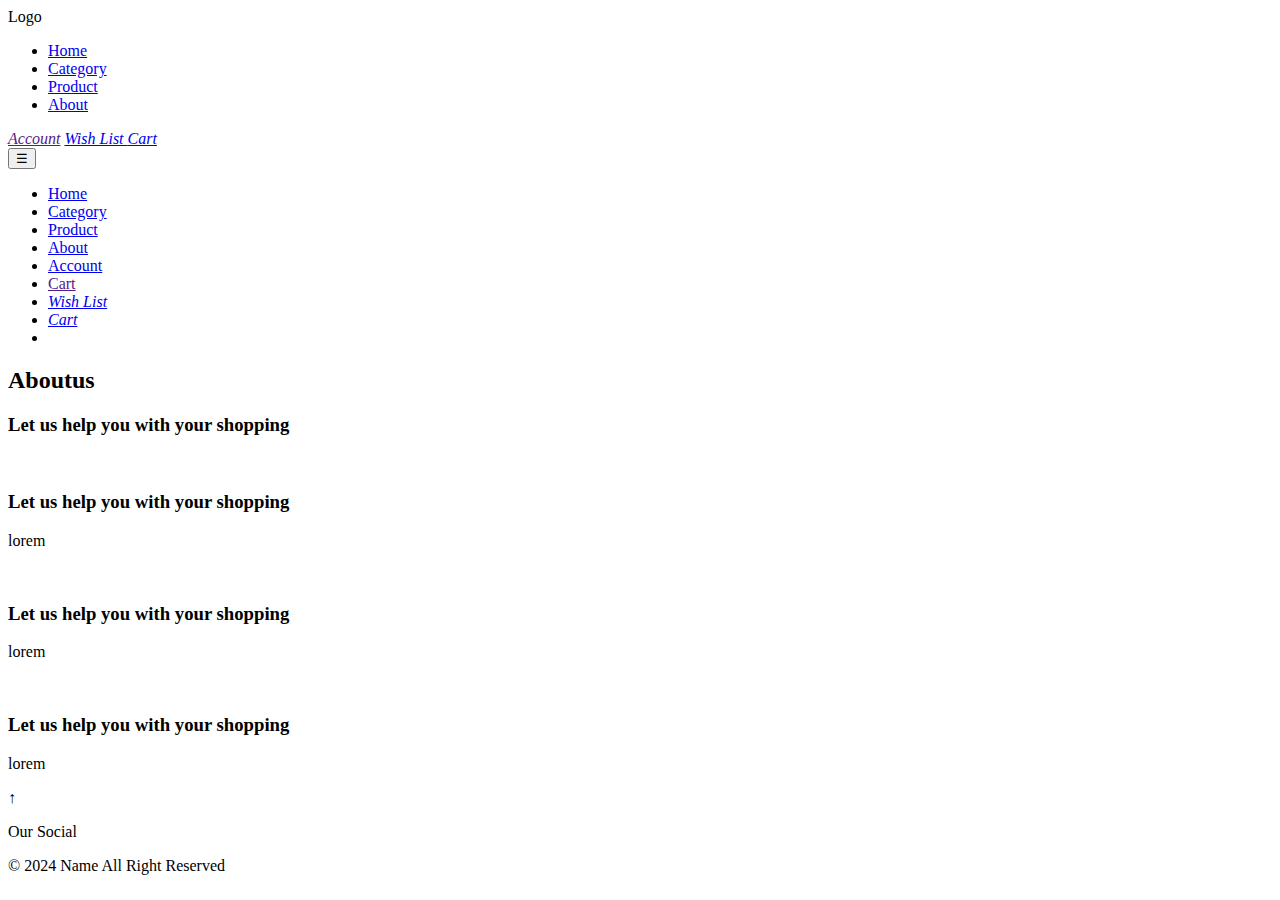
==== Pages/about.html @ 5f248d3a "fix image path" ====
<!DOCTYPE html>
<html lang="en">

<head>
    <meta charset="UTF-8">
    <meta name="viewport" content="width=device-width, initial-scale=1.0">
    <title>Document</title>
    <link rel="stylesheet" href="../CSS/all.min.css">
    <link rel="stylesheet" href="../CSS/normalize.css">
    <link rel="stylesheet" href="../CSS/style.css">
    <Script src="JS/script.js" defer></Script>
    <link rel="preconnect" href="https://fonts.googleapis.com">
    <link rel="preconnect" href="https://fonts.gstatic.com" crossorigin>
    <link href="https://fonts.googleapis.com/css2?family=Jost:ital,wght@0,100..900;1,100..900&display=swap"
        rel="stylesheet">
</head>


<body>
    <!-- header -->
    <header>
        <nav>
            <div class="nav-container">
                <div class="logo">Logo</div>
                <div class="navbar">
                    <ul class="links">
                        <li><a href="home.html">Home</a></li>
                        <li><a href="Categories.html">Category</a></li>
                        <li><a href="Products.html">Product</a></li>
                        <li><a href="about.html">About</a></li>
                    </ul>
                </div>
                <div class="account-cart">
                    <a href=""><i class="fa-regular fa-user"> Account</i></a>
                    <a href="wishlist.html" id="wish"><i class="fa-regular fa-heart"> Wish List
                        <span id="wish-num"></span>
                    </i></a> 
                    <a href="./cartList.html"   id="cart"><i class="fa-solid fa-cart-shopping"> Cart  <span id="cart-num"></span></i></a>
                    <i onclick="logout()" class="logout-btn fa-solid fa-right-from-bracket"></i>

                </div>
                <button class="hamburger-button" onclick="toggleMenu()">
                    &#9776;
                </button>

            </div>
    
        </nav>
        <!-- Menu container to show/hide -->
        <div class="menu-container">
            <ul class="menu-list">
                <li><a href="home.html">Home</a></li>
                <li><a href="Categories.html">Category</a></li>
                <li><a href="Products.html">Product</a></li>
                <li><a href="about.html">About</a></li>
                <li><a href="#">Account</a></li>
                <li><a href="">Cart</a></li>
                <li>
                    <a href="wishlist.html" id="wish"><i class="fa-regular fa-heart"> Wish List
                        <span id="wish-num"></span>
                    </i></a>
                </li>
                <li><a href="./cartList.html"   id="cart"><i class="fa-solid fa-cart-shopping"> Cart  <span id="cart-num"></span></i></a></li>
                <li onclick="logout()"><i  class="logout-btn fa-solid fa-right-from-bracket"></i></li>

            </ul>
        </div>
    </header>
    <!-- header -->
    <div class="container">
        <section class="Aboutus">
            <div class="main-heading">
                <h2>Aboutus</h2>
                <h3>Let us help you with your shopping</h3>
            </div>
            <div class="aboutus-container">
                <div class="content">
                    <div class="roww">
                        <div class="left">
                            <img src="/images/arrival-bg.png" alt="">
                        </div>
                        <div class="right">
                            <h3>Let us help you with your shopping</h3>
                            <p>lorem</p>
                        </div>
                    </div>
                    <div class="roww2">
                        <div class="left">
                            <img src="/images/features/images.png" alt="">
                        </div>
                        <div class="right">
                            <h3>Let us help you with your shopping</h3>
                            <p>lorem</p>
                        </div>
                    </div>
                    <div class="roww">
                        <div class="left">
                            <img src="/images/features/images.jpg" alt="">
                        </div>
                        <div class="right">
                            <h3>Let us help you with your shopping</h3>
                            <p>lorem</p>
                        </div>
                    </div>
                </div>
            </div>
        </section>
    </div>
    <!-- //lastest product -->
    <div id="scrollToTopBtn" class="scroll-to-top-btn">
        <span>&#8593;</span>
    </div>
    <footer class="footer">
        <div class="container">
            <p>Our Social</p>
            <div class="social-icons">
                <i class="fab fa-facebook-f"></i>
                <i class="fab fa-twitter"></i>
                <i class="fas fa-home"></i>
                <i class="fab fa-linkedin"></i>
            </div>
            <p class="copyright">&copy; 2024 <span>Name</span> All Right Reserved</p>
        </div>
    </footer>
    <script type="module" src="../JS/script.js"></script>
    <script src="https://unpkg.com/scrollreveal@4.0.9/dist/scrollreveal.min.js"></script>
</body>

</html>
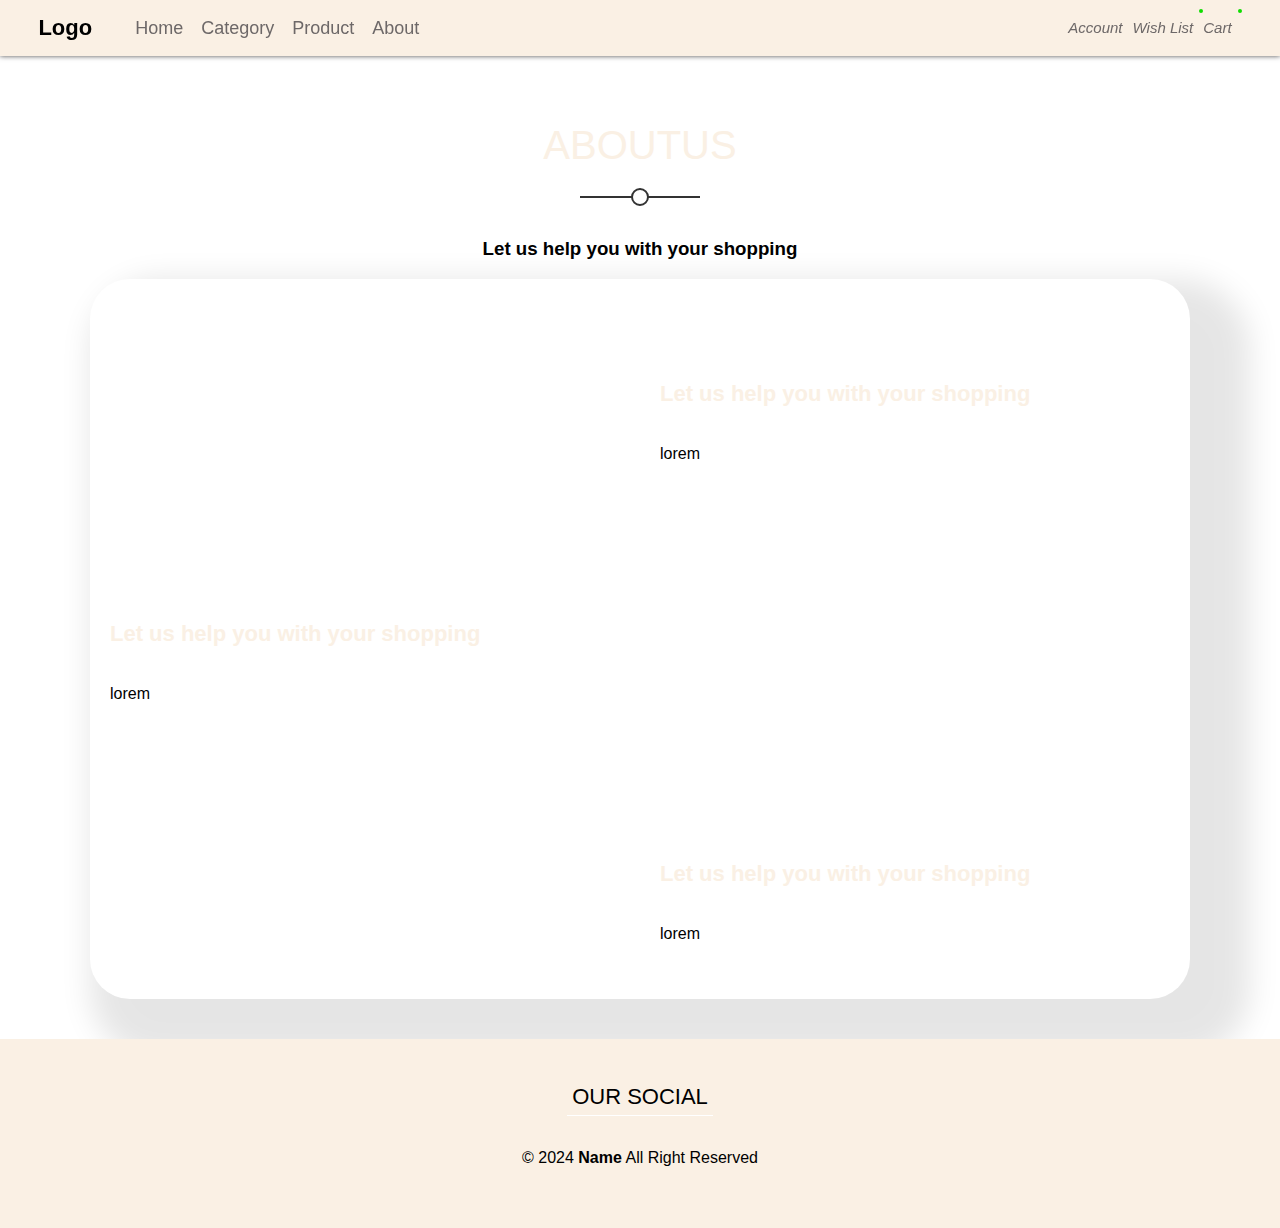
==== commit 7d1ecbb6: "first commit" ====
--- a/Pages/about.html
+++ b/Pages/about.html
@@ -57,10 +57,10 @@
                 <li><a href="">Cart</a></li>
                 <li>
                     <a href="wishlist.html" id="wish"><i class="fa-regular fa-heart"> Wish List
-                        <span id="wish-num"></span>
+                        <span id="wish-num-mob"></span>
                     </i></a>
                 </li>
-                <li><a href="./cartList.html"   id="cart"><i class="fa-solid fa-cart-shopping"> Cart  <span id="cart-num"></span></i></a></li>
+                <li><a href="./cartList.html"   id="cart"><i class="fa-solid fa-cart-shopping"> Cart  <span id="cart-num-mob"></span></i></a></li>
                 <li onclick="logout()"><i  class="logout-btn fa-solid fa-right-from-bracket"></i></li>
 
             </ul>
--- a/CSS/style.css
+++ b/CSS/style.css
@@ -0,0 +1,1061 @@
+:root {
+    --main-color: #faf0e4;
+    --main2-color: #2500dd;
+    --bg-color: hsl(191, 100%, 54%);
+    --pad-padding: 20px;
+}
+
+body{
+    font-family: 'Poppssins', sans-serif;
+    margin: 0%;
+}
+header{
+  position: relative;
+  margin-top: 50px;
+
+}
+nav{
+  background-color: var(--main-color);
+  box-shadow: 0 0 5px rgba(0, 0, 0, 0.7);
+ position: fixed;
+ z-index: 9999;
+ left: 0;
+ right: 0;
+ top: 0;
+
+}
+nav .nav-container {
+  padding: 15px;
+  display: flex;
+  justify-content: space-between;
+  align-items: center;
+  /* margin-top: -22px; */
+  /* z-index: 1000; */
+}
+.nav-container{
+  max-width: 94%;
+  margin: auto;
+}
+.logo {
+  font-size: 22px;
+  font-weight: bold;
+  margin-right: 43px;
+}
+
+.links {
+  list-style: none;
+  margin: 0;
+  padding: 0;
+  display: flex;
+  
+}
+.navbar{
+  margin-right: auto;
+}
+.navbar li {
+  margin-right: 18px;
+  position: relative;
+}
+
+.navbar .links a{
+  text-decoration: none;
+  color: #6d6868 !important;
+  transition: 300ms all;
+  font-weight: 400;
+  font-size: 18px;
+}
+.navbar .links a:hover{
+  color: #333 !important ;
+font-weight: 600;
+}
+.navbar .links a::after {
+content:'';
+position: absolute;
+background-color: red;
+width:100%;
+height:2px;
+left: 0;
+bottom: -6px;
+border-radius: 40px;
+transform-origin: right;
+transform: scaleX(0);
+transition: transform .3s;
+transform-origin: right;
+}
+.navbar .links a:hover::after {
+  transform: scaleX(1);
+  transform-origin: left;
+translate: org;
+}
+
+.account-cart {
+  display: flex;
+  align-items: center;
+  flex-wrap: nowrap;
+}
+.account-cart a {
+  margin-right: 10px;
+  text-wrap: nowrap;
+  text-decoration: none;
+  color: #6d6868;
+  transition: 300ms all;
+}
+.account-cart a:hover{
+  color: #333;
+  font-weight: bold;
+}
+.account-cart a:hover i{
+  color: #333;
+  font-weight: 600;
+}
+.account-cart i {
+  font-size: 15px;
+}
+
+.container{
+  padding:20px 90px;
+}
+
+#wish,#cart{
+  position: relative;
+}
+#wish-num,
+#cart-num{
+  position: absolute;
+  top: -8px;
+  right: -10px;
+  transform: translateY(-50%);
+  background-color: #0fdd00;
+  border-radius: 50%;
+  padding: 2px;
+  color: white;
+}
+#wish-num-mob,#cart-num-mob{
+  background-color: #0fdd00;
+  margin-left: 4px;
+  padding: 4px 7px;
+  border-radius: 50%;
+  color: white;
+}
+
+/* Hamburger button styles */
+.hamburger-button {
+  display: none; 
+  cursor: pointer;
+  background: none;
+  border: none;
+  font-size: 24px; 
+  color: #333; 
+}
+
+/* Menu container styles */
+.menu-container {
+  display: none; 
+  position: absolute;
+  top: 100%;
+  right: 0;
+  width: 100%;
+  background-color: var(--main-color); 
+  box-shadow: 0 0 10px rgba(0, 0, 0, 0.1); 
+  z-index: 1000; 
+  text-align: center;
+}
+
+.menu-list {
+  list-style: none;
+  padding: 20px;
+  margin:0;
+}
+
+.menu-list li {
+  padding: 20px 20px;
+}
+
+.menu-list a {
+  text-decoration: none;
+  color: #333;
+  font-size: 18px;
+}
+.menu-list a:hover {
+  color:  red;
+}
+.logout-btn{
+  transition: 500ms all;
+  font-size:26px !important;
+  cursor: pointer;
+  color: #6d6868;
+  transition: 300ms all;
+}
+.logout-btn:hover{
+transform:translateX(10px);
+color: #333;
+
+}
+@media only screen and (max-width: 800px) {
+
+  .navbar,
+  .search-bar,
+  .account-cart {
+    display: none;
+  }
+
+  /* Display the hamburger menu button */
+  .hamburger-button {
+    display: block;
+    position: absolute;
+    top: 11px; 
+    right: 25px; 
+  }
+
+  .menu-container.open {
+    display: block;
+  }
+}
+
+/* banner  */
+
+/* Banner section styles */
+
+.banner {
+  display: grid;
+  padding-top: 10px;
+  grid-template-columns: 65% 35%; 
+  /* grid-template-rows: 70vh;  */
+  gap: 0;
+  padding-left: 30px;
+  padding-right: 30px;
+  /* background-color: var(--main-color); */
+}
+
+.banner .left {
+  grid-column: 1;
+  grid-row: 1;
+  position: relative;
+}
+
+.banner .left img {
+  width: 100%;
+  height: 100%;
+  object-fit: cover;
+  transition: opacity 1s ease-in-out;
+  opacity: 1; 
+}
+
+.right {
+  grid-column: 2;
+  grid-row: 1;
+  display: grid;
+  grid-template-rows: 1fr 1fr;
+  gap: 0;
+  position: relative;
+}
+
+.banner .right .top {
+  grid-row: 1;
+}
+
+.banner .right .bottom {
+  grid-row: 2;
+}
+
+.banner .right img {
+  width: 100%;
+  height: 100%;
+  object-fit: cover;
+}
+
+.banner .right .green-line {
+  position: absolute;
+  bottom: 0;
+  right: 0;
+  width: 100%;
+  height: 8px;
+  background-color: red;
+}
+
+.banner .banner-info {
+  font-size: 18px;
+  position: absolute;
+  top: 50%; 
+  left: 60px; 
+  transform: translateY(-50%); 
+  z-index: 2;
+}
+
+.banner-info h1 {
+  font-size: 30px; 
+  margin: 0;
+  color: red;
+}
+
+.banner-info h2 {
+  font-size: 50px; 
+  margin: 0;
+}
+
+.banner button {
+  font-size: 2.5rem;
+  padding: 15px 30px; 
+  margin-top: 20px; 
+}
+
+@media only screen and (max-width: 800px) {
+  .banner {
+    grid-template-columns: 1fr; 
+    grid-template-rows: auto; 
+    padding: 20px; 
+  }
+
+  .banner .left,
+  .banner .right {
+    grid-column: 1; 
+  }
+
+  .banner .right .green-line {
+    display: none; 
+  }
+
+  .banner .banner-info {
+    position: absolute; 
+    top: auto;
+    left: auto;
+    transform: none;
+    text-align: center; 
+    padding: 70px;
+    color: white;
+  }
+
+  .banner-info h1 {
+    font-size: 24px; 
+    color: white;
+  }
+
+  .banner-info h2 {
+    font-size: 40px;
+  }
+
+  .banner button {
+    font-size: 1.8rem; 
+  }
+  .banner .left {
+    grid-row: 2; 
+  }
+}
+
+.banner button {
+  --b: 3px;   /* border thickness */
+  --s: .15em; /* size of the corner */
+  --c: red;
+  
+  padding: calc(.05em + var(--s)) calc(.3em + var(--s));
+  color: var(--c);
+  --_p: var(--s);
+  background:
+    conic-gradient(from 90deg at var(--b) var(--b),#0000 90deg,var(--c) 0)
+    var(--_p) var(--_p)/calc(100% - var(--b) - 2*var(--_p)) calc(100% - var(--b) - 2*var(--_p));
+  transition: .3s linear, color 0s, background-color 0s;
+  outline: var(--b) solid #0000;
+  outline-offset: .2em;
+}
+.banner button:hover,
+.banner button:focus-visible{
+  --_p: 0px;
+  outline-color: var(--c);
+  outline-offset: .05em;
+}
+.banner button:active {
+  background: var(--c);
+  color: #fff;
+}
+
+.banner button {
+  font-family: system-ui, sans-serif;
+  font-weight: bold;
+  font-size: 2.5rem;
+  cursor: pointer;
+  border: none;
+  margin: .1em;
+}
+
+
+
+
+
+/* banner  */
+
+
+/* //aboutus */
+
+.Aboutus{
+  padding-top: var(--pad-padding);
+  padding-bottom: var(--pad-padding);
+  
+}
+.main-heading {
+  text-align: center;
+  }
+  
+  .main-heading h2 {
+      font-weight: normal;
+      font-size: 40px;
+      position: relative;
+      margin-bottom: 70px;
+      text-transform: uppercase;
+      color: var(--main-color);
+  }
+  .main-heading h2::before {
+      content: "";
+      position: absolute;
+      left: 50%;
+      transform: translateX(-50%);
+      height: 2px;
+      background-color: #333;
+      bottom: -30px;
+      width: 120px;
+    }
+    .main-heading h2::after {
+      content: "";
+      position: absolute;
+      left: 50%;
+      transform: translateX(-50%);
+      width: 14px;
+      height: 14px;
+      border-radius: 50%;
+      border: 2px solid #333;
+      bottom: -38px;
+      background-color: white;
+    }
+    .main-heading p {
+      width: 550px;
+      margin: 0 auto;
+      max-width: 100%;
+      line-height: 2;
+      color: #777;
+    }
+  
+.Aboutus .aboutus-container .content{
+  width: 100%;
+  box-shadow: 30px 30px 30px 30px rgba(0, 0, 0, 0.1);
+  border-radius: 40px;
+}
+.Aboutus .aboutus-container .left,
+.Aboutus .aboutus-container .right{
+  width: 50%;
+  padding-top: 60px;
+  margin: 20px;
+}
+
+
+
+.Aboutus .aboutus-container img {
+  width: 90%;
+  border-radius: 20px;
+  
+}
+.Aboutus .aboutus-container .content h3 {
+  color: var(--main-color);
+  font-size: 22px;
+}
+
+.Aboutus .aboutus-container .roww{
+  display: flex;
+  justify-content: space-between;
+  align-items: center;
+}
+.Aboutus .aboutus-container .roww2{
+  display: flex;
+  justify-content: space-between;
+  align-items: center;
+  flex-direction: row-reverse;
+}
+
+/* //aboutus */
+
+/* lastest product homepage */
+.latest-product{
+  padding-top:var(--pad-padding);
+  padding-bottom:var(--pad-padding);
+}
+.lastest-info{
+  display: flex;
+  justify-content: space-between;
+  align-items: center;
+}
+
+.lastest-info .more {
+  color: black;
+  background-color: var(--main-color);
+  text-decoration: none;
+  display: block;
+  width: fit-content;
+  padding: 15px 30px;
+}
+/* lastest product homepage */
+
+.product-banner {
+  width: 100%;
+  height: 20vh;
+  background-color: var(--main-color);
+  display: flex; 
+  justify-content: center; 
+  color: white;
+  align-items: center;
+}
+
+.product-banner h1 {
+  font-weight: bold;
+  font-size: 50px;
+  margin: 0;
+}
+.product-banner span{
+  color: red;
+}
+.product-cards{
+  display: flex;
+  gap: 15px;
+  flex-wrap: wrap;
+  padding-top: 30px;
+  justify-content: space-evenly;
+  padding-top: var(--pad-padding);
+  padding-bottom: var(--pad-padding);
+}
+
+.product-cards .card {
+  background-color: #ffffff;
+  border-radius: 10px;
+  width: 253px;
+  position: relative;
+  transition: .3s;
+  box-shadow: 1em 2em 2.5em rgba(1, 2, 68, 0.08);
+  cursor: pointer;
+  transition: all 0.45s ease;
+  overflow: hidden;
+  
+}
+.product-cards  .card i{
+  padding: 6px;
+  border-radius: 50%;
+  background-color: white;
+  top: 9px;
+  color: red;
+  position: absolute;
+  right: 7px;
+  font-size: 21px;
+}
+
+.product-cards .card:hover {
+  transform: translateY(5px);
+}
+.card .product-info {
+  margin-top: 10px;
+  padding-bottom: 50px;
+  padding-left: 11px;
+  padding-right: 11px;
+}
+
+.product-cards .product-image {
+  width: 100%;
+  height: 200px;
+  object-fit: cover;
+  border-radius: 10px 10px 0 0;
+  transition: all 0.45s ease;
+}
+.product-cards .product-image:hover {
+  transform: scale(1.125);
+}
+.product-cards h2 {
+  font-weight: bold;
+  font-size: 16px;
+}
+
+.product-cards .price {
+  font-size: 22px;
+  font-weight: bold;
+  color: #ffd700;
+  margin: 0;
+  text-align: right;
+
+}
+
+.product-cards .info {
+display: flex;
+justify-content: space-between;
+align-items: center;
+}
+
+.product-cards .rating {
+  font-size: 14px;
+  color: #666;
+  margin-bottom: 10px;
+}
+
+.product-cards  .rating span:first-child {
+  color: #ffd700;
+}
+
+.product-cards  .add-to-cart {
+  position: absolute;
+  bottom: -100%;
+  left: 20px;
+  right: 20px;
+  border: 1px solid var(--main-color);
+  color: rgb(187, 169, 169);
+  background-color: #ffe9cfaa;
+  padding: 10px 20px;
+  font-size: 18px;
+  font-weight: 500;
+  cursor: pointer;
+  border-radius: 30px;
+  text-align: center;
+  transition: 0.4s;
+}
+.product-cards .card:hover .add-to-cart {
+  bottom: 6px;
+}
+.product-cards .card .info h2, 
+.product-cards .card .info h3,
+.product-cards .card .product-info p {
+    margin: 5px 0;
+}
+
+.product-cards .add-to-cart:hover {
+  background-color:#ffe9cf;
+  border:1px solid #897e73aa;
+  color: #41413e;
+}
+
+
+/* Responsive styles */
+@media (max-width: 1200px) {
+  .container {
+      padding: 0 50px;
+  }
+
+  .product-banner h1 {
+      font-size: 40px;
+  }
+}
+
+@media (max-width: 992px) {
+  .container {
+      padding: 0 30px;
+  }
+
+  .product-cards .card {
+      width: 200px;
+      margin: 15px;
+      
+  }
+
+  .product-banner h1 {
+      font-size: 35px;
+  }
+  .product-cards{
+    display: flex;
+    justify-content: center;
+  }
+}
+
+@media (max-width: 768px) {
+  .container {
+      padding: 0 20px;
+  }
+
+  .product-cards .card {
+    width: 300px;
+      margin: 10px 0;
+      height: 400px;
+  }
+
+  .product-banner h1 {
+      font-size: 30px;
+  }
+}
+
+@media (max-width: 576px) {
+  .container {
+      padding: 0 10px;
+  }
+
+  .product-banner {
+      height: 15vh;
+  }
+
+  .product-banner h1 {
+      font-size: 25px;
+  }
+
+  .product-cards .card {
+      padding: 15px;
+  }
+
+  .product-cards .card a i {
+      top: 28px;
+      right: 20px;
+  }
+
+  .product-cards .price {
+      font-size: 16px;
+  }
+
+  .product-cards .rating {
+      font-size: 12px;
+  }
+
+  .product-cards .add-to-cart {
+      padding: 8px 16px;
+      font-size: 14px;
+  }
+}
+/* find what you are looking for from diffrent products */
+/* categories */
+.categories {
+  text-align: center;
+  margin: 96px 0;
+  padding-top: var(--pad-padding);
+  padding-bottom: var(--pad-padding);
+  position: relative;
+}
+
+.categories h1 {
+  font-size: 60px;
+  color: red;
+  padding-bottom: 39px;
+}
+
+.categories p {
+  margin-bottom: 100px;
+}
+
+.category-container {
+  min-height: 41vh;
+  background: var(--main-color);
+  display: flex;
+  align-items: start;
+  padding: 48px 96px;
+  gap: 48px;
+  justify-content: space-around;
+}
+
+.row {
+  width: 200px;
+  cursor: pointer;
+  margin-bottom: 48px;
+  transition: all 0.45s ease;
+}
+
+.row:hover {
+  transform: translateY(-5px);
+}
+
+.row:nth-child(1),
+.row:nth-child(3) {
+  margin-top: -96px;
+}
+.row img {
+  width: 100%;
+  height: 100%;
+  margin-bottom: 12px;
+  object-fit: cover;
+  border-radius: 20px;
+}
+
+.row p {
+  margin-bottom: 28px;
+}
+.categories a {
+  text-decoration: none;
+  color: black;
+}
+
+
+.categories button{
+  --b: 3px;   /* border thickness */
+  --s: .15em; /* size of the corner */
+  --c: red;
+  
+  padding: calc(.05em + var(--s)) calc(.3em + var(--s));
+  color: var(--c);
+  --_p: var(--s);
+  background:
+    conic-gradient(from 90deg at var(--b) var(--b),#0000 90deg,var(--c) 0)
+    var(--_p) var(--_p)/calc(100% - var(--b) - 2*var(--_p)) calc(100% - var(--b) - 2*var(--_p));
+  transition: .3s linear, color 0s, background-color 0s;
+  outline: var(--b) solid #0000;
+  outline-offset: .2em;
+}
+.categories button:hover,
+.categories button:focus-visible{
+  --_p: 0px;
+  outline-color: var(--c);
+  outline-offset: .05em;
+}
+.categories button:active {
+  background: var(--c);
+  color: #fff;
+}
+
+.categories button {
+  font-family: system-ui, sans-serif;
+  font-weight: bold;
+  font-size: 2.5rem;
+  cursor: pointer;
+  border: none;
+  margin: .1em;
+}
+/* find what you are looking for from diffrent products */
+
+/* category home page  */
+.popular-categories{
+    padding-top:var(--pad-padding);
+    padding-bottom: 300px;
+}
+ .popular-categories .categoires{
+  display: flex;
+  gap: 30px;
+  flex-wrap: wrap;
+  justify-content: center;
+ }
+ .popular-categories span{
+  color: red;
+ }
+ .popular-categories .category{
+  display: flex;
+  align-items: center;
+  background-color: var(--main-color);
+  padding: 7px;
+  width: 445px;
+  border-radius: 20px;
+ }
+ .popular-categories .category a{
+  text-decoration: none;
+  color: black;
+ }
+ .popular-categories .category a:hover{
+  color: red;
+ }
+ .popular-categories .cat-img img{
+  width: 100px;
+  height: 100px;
+  margin-right: 20px;
+ }
+ .popular-categories .cat-info h1{
+  font-size: 26px;
+ }
+ .popular-categories .cat-info{
+  font-size: 20px;
+ }
+ /* category home page  */
+
+
+
+/* category page */
+.categories {
+  padding-top: var(--pad-padding);
+  padding-bottom: var(--pad-padding);
+}
+
+.categories .category-container {
+    display: flex;
+    justify-content: center;
+    flex-wrap: wrap;
+}
+
+.categories .box {
+    flex-basis: 25%;
+    margin-top: 20px;
+    position: relative;
+    overflow: hidden;
+}
+
+.categories .box img {
+    max-width: 100%;
+    transition: 0.3s;
+}
+
+
+.categories .caption {
+    position: absolute;
+    left: 0;
+    bottom: -100%;
+    width: 100%;
+    background-color: var(--main-color);
+    padding: 10px;
+}
+
+.categories .box a{
+  text-decoration: none;
+  color: black;
+}
+.categories .more {
+  color: var(--main-color);
+  text-decoration: none;
+  border: 1px solid var(--main-color);
+  display: block;
+  width: fit-content;
+  margin: 30px auto;
+  padding: 15px 20px;
+}
+.categories .more:hover {
+  color: black;
+  background-color: var(--main-color);
+}
+.categories .box:hover .caption {
+    bottom: 0;
+}
+
+.categories .category-container .box:hover img {
+    transform: rotate(3deg) scale(1.1);
+}
+/* category page */
+
+
+
+
+
+/* foooter */
+
+
+.footer {
+  background-color: var(--main-color);
+  max-width: 100%;
+  color: black;
+  position: relative;
+  text-align: center;
+  padding: 25px;
+  padding-top: 20px;
+}
+.footer .container{
+  position: relative;
+}
+.footer img {
+  margin-bottom: 20px;
+}
+.footer p:not(.copyright) {
+  text-transform: uppercase;
+  padding: 5px;
+  border-bottom: 1px solid white;
+  font-size: 22px;
+  width: fit-content;
+  margin: 0px auto 5px;
+}
+
+.footer .social-icons i {
+  padding: 10px 15px;
+}
+.footer .copyright {
+  margin-top: 10px;
+}
+.footer .copyright span {
+  font-weight: bold;
+  color: var(--main1-color);
+}
+.scroll-to-top-btn {
+  position: fixed;
+  bottom: 20px;
+  right: 20px;
+  width: 40px;
+  height: 44px;
+  background-color:var(--main-color);
+  color: red;
+  border-radius: 50%;
+  text-align: center;
+  line-height: 40px;
+  cursor: pointer;
+  display: none;
+  z-index: 999;
+}
+
+.scroll-to-top-btn span {
+  font-size: 25px;
+}
+
+
+
+
+/* foooter */
+/* gallery */
+.section-new{
+  padding-top: var(--pad-padding);
+  padding-bottom: var(--pad-padding);
+  background-color: #ffe9cf;
+}
+.gallery_item {
+  width: 100%;
+  position: relative;
+}
+.gallery {
+  width: 100%;
+  display: grid;
+  grid-template-columns: repeat(7, 1fr);
+  grid-template-rows: repeat(8, 4vw);
+  grid-gap: 1.5rem;
+}
+.gallery_item {
+  width: 100%;
+}
+.gallery_item_img {
+  width: 100%;
+  height: 100%;
+  object-fit: cover;
+}
+.gallery_item_content {
+  position: absolute;
+  bottom: 2rem;
+  left: 2rem;
+  z-index: 9;
+  width: 90%;
+  color: white;
+}
+.gallery_item_title {
+  color: white;
+  font-size: 25px;
+}
+.gallery_item_p {
+  color: white;
+  font-size: 20px;
+  margin: 8px 1px;
+}
+.gallery_item_link {
+  color: white;
+  text-decoration: underline;
+}
+.gallery_item_1 {
+  grid-column-start: 1;
+  grid-column-end: 4;
+  grid-row-start: 1;
+  grid-row-end: 8;
+}
+.gallery_item_2 {
+  grid-column-start: 4;
+  grid-column-end: 8;
+  grid-row-start: 1;
+  grid-row-end: 4;
+}
+.gallery_item_3 {
+  grid-column-start: 4;
+  grid-column-end: 6;
+  grid-row-start: 4;
+  grid-row-end: 8;
+}
+.gallery_item_4 {
+  grid-column-start: 6;
+  grid-column-end: 8;
+  grid-row-start: 4;
+  grid-row-end: 8;
+}
+.section_category_p {
+  border-left: 20px solid red;
+  padding-left: 15px;
+  margin-bottom: 40px;
+  color: black;
+  font-size: 30px;
+}
+@media only screen and (max-width: 800px) {
+  .gallery {
+    width: 100%;
+    display: flex;
+    flex-direction: column;
+  }
+}
+/* galrey */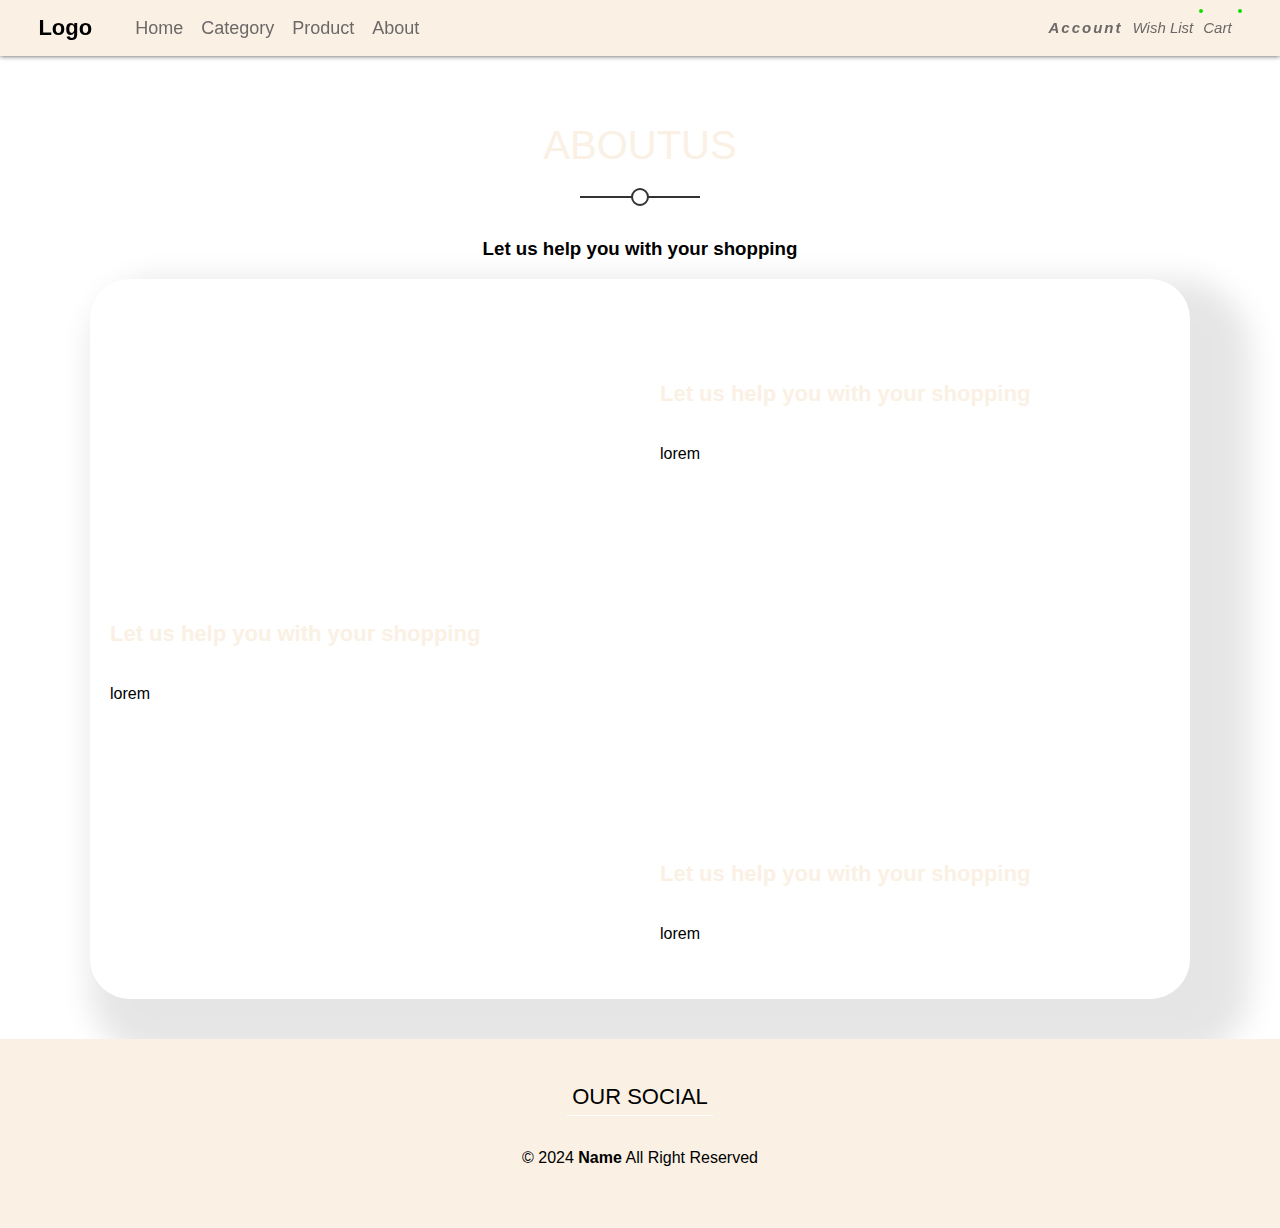
==== commit 80b5d6ce: "add filter page on product" ====
--- a/Pages/about.html
+++ b/Pages/about.html
@@ -31,11 +31,12 @@
                     </ul>
                 </div>
                 <div class="account-cart">
-                    <a href=""><i class="fa-regular fa-user"> Account</i></a>
+                    <a><i class="fa-regular fa-user" id="acc"> Account</i></a>
                     <a href="wishlist.html" id="wish"><i class="fa-regular fa-heart"> Wish List
-                        <span id="wish-num"></span>
-                    </i></a> 
-                    <a href="./cartList.html"   id="cart"><i class="fa-solid fa-cart-shopping"> Cart  <span id="cart-num"></span></i></a>
+                            <span id="wish-num"></span>
+                        </i></a>
+                    <a href="./cartList.html" id="cart"><i class="fa-solid fa-cart-shopping"> Cart <span
+                                id="cart-num"></span></i></a>
                     <i onclick="logout()" class="logout-btn fa-solid fa-right-from-bracket"></i>
 
                 </div>
@@ -44,24 +45,25 @@
                 </button>
 
             </div>
-    
+
         </nav>
         <!-- Menu container to show/hide -->
         <div class="menu-container">
             <ul class="menu-list">
+                <li><a href="#" id="acc">Account</a></li>
                 <li><a href="home.html">Home</a></li>
                 <li><a href="Categories.html">Category</a></li>
                 <li><a href="Products.html">Product</a></li>
                 <li><a href="about.html">About</a></li>
-                <li><a href="#">Account</a></li>
                 <li><a href="">Cart</a></li>
                 <li>
                     <a href="wishlist.html" id="wish"><i class="fa-regular fa-heart"> Wish List
-                        <span id="wish-num-mob"></span>
-                    </i></a>
+                            <span id="wish-num-mob"></span>
+                        </i></a>
                 </li>
-                <li><a href="./cartList.html"   id="cart"><i class="fa-solid fa-cart-shopping"> Cart  <span id="cart-num-mob"></span></i></a></li>
-                <li onclick="logout()"><i  class="logout-btn fa-solid fa-right-from-bracket"></i></li>
+                <li><a href="./cartList.html" id="cart"><i class="fa-solid fa-cart-shopping"> Cart <span
+                                id="cart-num-mob"></span></i></a></li>
+                <li onclick="logout()"><i class="logout-btn fa-solid fa-right-from-bracket"></i></li>
 
             </ul>
         </div>
--- a/CSS/style.css
+++ b/CSS/style.css
@@ -57,12 +57,15 @@
   position: relative;
 }
 
-.navbar .links a{
+.navbar .links a, #acc1{
   text-decoration: none;
   color: #6d6868 !important;
   transition: 300ms all;
   font-weight: 400;
   font-size: 18px;
+}
+#acc1,#acc{
+  text-transform: capitalize;
 }
 .navbar .links a:hover{
   color: #333 !important ;
@@ -171,7 +174,7 @@
   padding: 20px 20px;
 }
 
-.menu-list a {
+.menu-list a, #acc1 {
   text-decoration: none;
   color: #333;
   font-size: 18px;
@@ -515,7 +518,6 @@
   gap: 15px;
   flex-wrap: wrap;
   padding-top: 30px;
-  justify-content: space-evenly;
   padding-top: var(--pad-padding);
   padding-bottom: var(--pad-padding);
 }
@@ -1058,4 +1060,217 @@
     flex-direction: column;
   }
 }
-/* galrey */+/* galrey */
+.container{
+  overflow: hidden;
+}
+.gallery{
+  overflow: hidden;
+}
+#acc{
+  letter-spacing: 2px;
+  font-weight: 600;
+}
+
+
+
+
+
+/* //filter */
+.filter {
+  display: flex;
+  justify-content: space-between;
+  align-items: center;
+  padding: 10px;
+  justify-content: space-around;
+}
+
+.filter #price-filter {
+  display: flex;
+  justify-content: center;
+  align-items: center;
+}
+
+.button-value {
+  border: 2px solid red;
+  padding: 12px 24px;
+  border-radius: 5px;
+  background-color: transparent;
+  color: red;
+  cursor: pointer;
+  margin: 5px 10px;
+}
+
+.button-value:hover {
+  background-color: red;
+  color: white;
+}
+
+.active {
+  background-color: red;
+  color: #ffffff;
+}
+
+#search-container,
+#contact-container {
+  margin: 5px 10px;
+  text-align: center;
+  padding: 20px;
+}
+
+#search-container input,
+.contact-container input {
+  background-color: transparent;
+  width: 60%;
+  outline: none;
+  border: none;
+  border-bottom: 2px solid #110f29;
+  padding: 1em 0.3em;
+}
+
+#search-container input:focus {
+  border-bottom-color: red;
+}
+
+#search-container button {
+  padding: 1em 2em;
+  margin-left: 1em;
+  background-color: red;
+  color: #ffffff;
+  border-radius: 5px;
+  border: none;
+  margin-top: 0.5em;
+  border-radius: 20px;
+  cursor: pointer;
+}
+
+#sort-by {
+  height: 40px;
+  border: none;
+  border-radius: 30px;
+  background-color: white;
+  padding: 6px;
+  box-shadow: 0 0 10px rgba(0, 0, 0, 0.1);
+  margin-bottom: 10px;
+}
+
+#sort-by option {
+  padding: 10px;
+  border-radius: 10px;
+  background-color: #f7f7f7;
+}
+
+#sort-by option:hover {
+  background-color: #f0f0f0;
+}
+
+#sort-by option:checked {
+  background-color: #4CAF50;
+  color: #fff;
+}
+
+#price-filter {
+  padding: 20px;
+  border-radius: 10px;
+  box-shadow: 0 0 10px rgba(0, 0, 0, 0.1);
+  margin-bottom: 20px;
+  /* margin: 0 300px; */
+  display: flex;
+  flex-wrap: wrap;
+  justify-content: center;
+  align-items: center;
+  gap: 10px;
+  
+}
+
+#price-filter label {
+  margin-right: 10px;
+  line-height: 20px;
+  font-size: 18px;
+  font-weight: bold;
+  
+}
+
+#price-filter input[type="number"] {
+  width: 100px;
+  padding: 10px;
+  border: 1px solid #ccc;
+  border-radius: 10px;
+  margin-right: 10px;
+  
+}
+
+
+#price-filter .apply-button {
+  background-color: red;
+  color: #fff;
+  padding: 10px 20px;
+  border: none;
+  border-radius: 10px;
+  cursor: pointer;
+}
+
+#price-filter .apply-button:hover {
+  background-color: pink;
+  color: black;
+}
+/* filter */
+.moreButton{
+  display: flex;
+  justify-content: center; 
+  align-items: center;
+  padding-top: 50px;
+}
+.moreButton #more-button{
+  background-color: red;
+  color: white;
+  padding: 10px 20px;
+   border: none;
+   cursor: pointer;
+   border-radius: 5px;
+   width: 200px;
+   margin-bottom: 40px;
+}
+.filter #buttons {
+  display: flex; 
+  flex-wrap: wrap;
+  justify-content: center;
+  gap: 5px;
+  margin-bottom: 10px;
+}
+.filter #buttons .button-value{
+  margin: 0;
+  padding: 7px;
+}
+@media (max-width:770px) {
+  .filter{
+    flex-direction: column;
+    padding: 0;
+    
+  }
+  .filter #buttons {
+    display: flex; 
+    flex-wrap: wrap;
+    justify-content: center;
+    gap: 5px;
+    margin-bottom: 10px;
+  }
+  .filter #buttons .button-value{
+    margin: 0;
+    padding: 7px;
+  }
+  #price-filter .apply-button{
+    width:70% ;
+  }
+  
+#price-filter input[type="number"]{
+  width:100% ;
+}
+
+.product-cards .card i {
+  
+  top: 20px;
+  right: 20px;
+
+}
+}
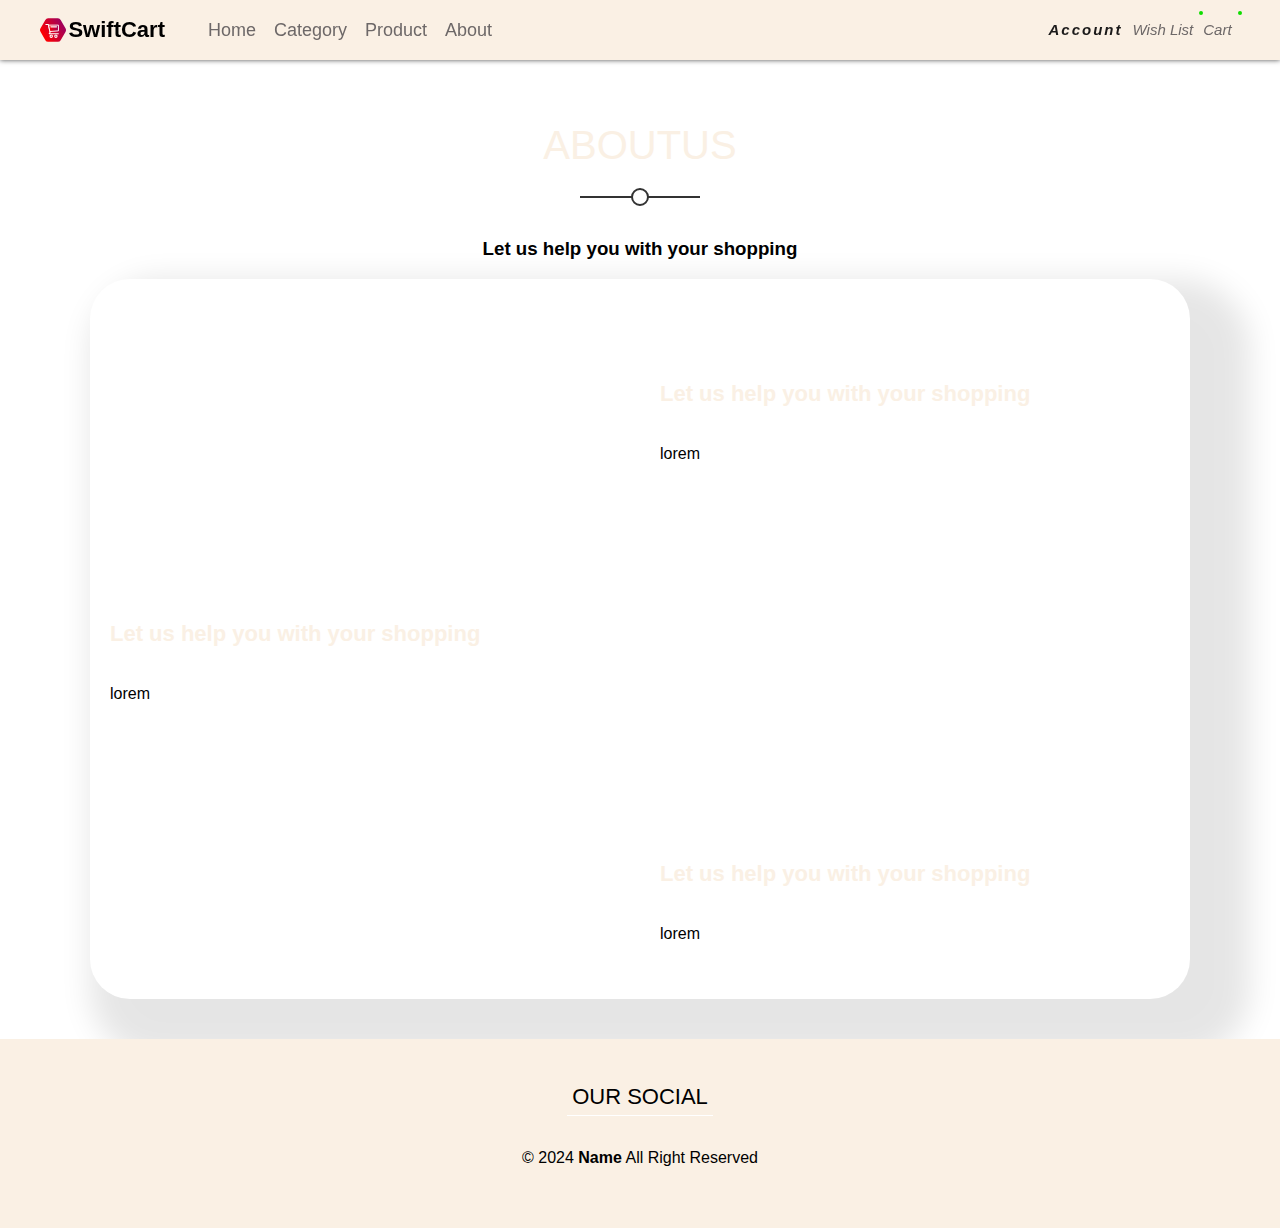
==== commit dc4ad8ab: "add logo to all page nav" ====
--- a/Pages/about.html
+++ b/Pages/about.html
@@ -21,8 +21,10 @@
     <header>
         <nav>
             <div class="nav-container">
-                <div class="logo">Logo</div>
-                <div class="navbar">
+                <div class="logo">
+                    <?xml version="1.0" ?><svg viewBox="0 0 129.88 129.88" xmlns="http://www.w3.org/2000/svg" xmlns:xlink="http://www.w3.org/1999/xlink"><defs><style>.cls-1{fill:url(#linear-gradient);}.cls-2,.cls-3{fill:none;stroke-linejoin:round;stroke-width:4.6px;}.cls-2,.cls-3,.cls-4{stroke:#fff;}.cls-3{stroke-linecap:round;}.cls-4{stroke-miterlimit:10;stroke-width:4px;fill:url(#linear-gradient-2);}</style><linearGradient gradientUnits="userSpaceOnUse" id="linear-gradient" x1="21.08" x2="108.88" y1="90.47" y2="39.78"><stop offset="0.02" stop-color="red"/><stop offset="1" stop-color="#9e005d"/></linearGradient><linearGradient id="linear-gradient-2" x1="46.14" x2="88.56" xlink:href="#linear-gradient" y1="57.75" y2="57.75"/></defs><title/><g data-name="Layer 1" id="Layer_1"><path class="cls-1" d="M86.37,14.44H43.59a13.65,13.65,0,0,0-11.82,6.82L10.38,58.31a13.67,13.67,0,0,0,0,13.64L31.77,109a13.65,13.65,0,0,0,11.82,6.82H86.37A13.63,13.63,0,0,0,98.18,109l21.4-37a13.67,13.67,0,0,0,0-13.64l-21.4-37A13.63,13.63,0,0,0,86.37,14.44Z"/><path class="cls-2" d="M62.32,91.8a5.08,5.08,0,1,1-5.08-5.08A5.08,5.08,0,0,1,62.32,91.8Z"/><path class="cls-2" d="M82.53,91.8a5.08,5.08,0,1,1-5.08-5.08A5.08,5.08,0,0,1,82.53,91.8Z"/><polyline class="cls-3" points="34.12 40.87 44.55 40.87 52.15 75.69 48.62 80.81 87.92 80.81"/><polygon class="cls-4" points="88.56 68.62 51.62 71.62 46.14 43.87 88.56 43.87 88.56 68.62"/><line class="cls-3" x1="55.59" x2="80.24" y1="51.36" y2="51.36"/></g></svg>
+                    SwiftCart
+                </div>                <div class="navbar">
                     <ul class="links">
                         <li><a href="home.html">Home</a></li>
                         <li><a href="Categories.html">Category</a></li>
@@ -50,7 +52,7 @@
         <!-- Menu container to show/hide -->
         <div class="menu-container">
             <ul class="menu-list">
-                <li><a href="#" id="acc">Account</a></li>
+                <li><a href="#" id="acc1">Account</a></li>
                 <li><a href="home.html">Home</a></li>
                 <li><a href="Categories.html">Category</a></li>
                 <li><a href="Products.html">Product</a></li>
--- a/CSS/style.css
+++ b/CSS/style.css
@@ -40,6 +40,11 @@
   font-size: 22px;
   font-weight: bold;
   margin-right: 43px;
+  display: flex;
+  align-items: center;
+}
+.logo svg{
+  width: 30px;
 }
 
 .links {
@@ -57,7 +62,7 @@
   position: relative;
 }
 
-.navbar .links a, #acc1{
+.navbar .links a{
   text-decoration: none;
   color: #6d6868 !important;
   transition: 300ms all;
@@ -1067,9 +1072,10 @@
 .gallery{
   overflow: hidden;
 }
-#acc{
+#acc,#acc1{
   letter-spacing: 2px;
   font-weight: 600;
+  color: #1b1a1a;
 }
 
 
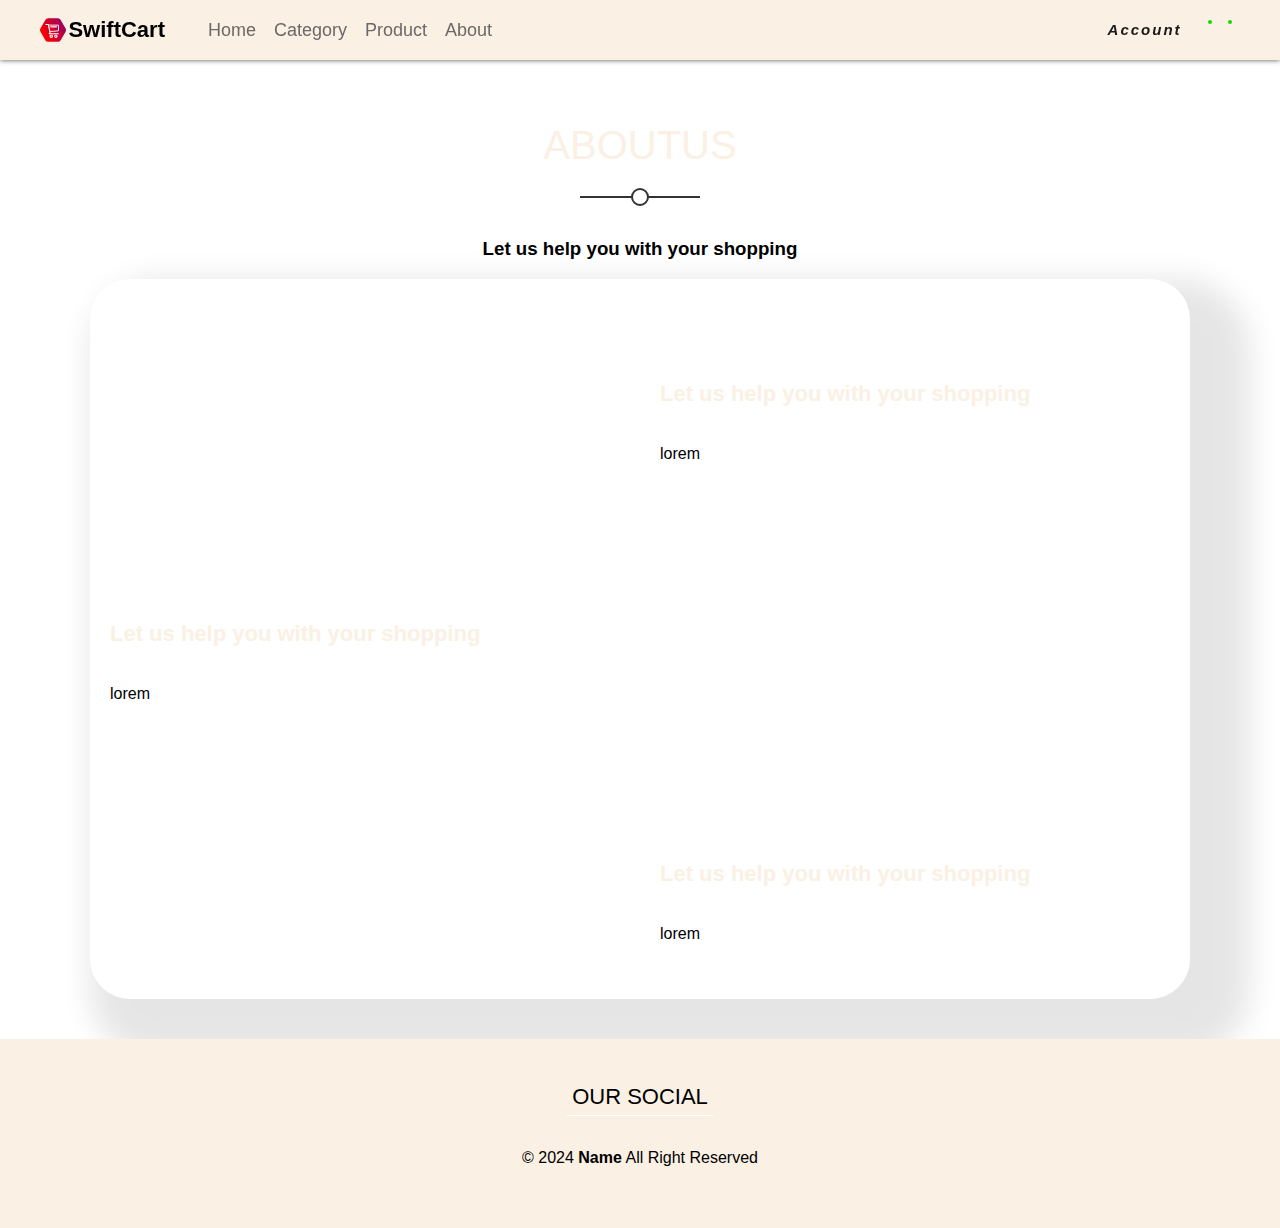
==== commit f3a839c2: "intial app" ====
--- a/Pages/about.html
+++ b/Pages/about.html
@@ -34,10 +34,10 @@
                 </div>
                 <div class="account-cart">
                     <a><i class="fa-regular fa-user" id="acc"> Account</i></a>
-                    <a href="wishlist.html" id="wish"><i class="fa-regular fa-heart"> Wish List
+                    <a href="wishlist.html" id="wish"><i class="fa-regular fa-heart"> 
                             <span id="wish-num"></span>
                         </i></a>
-                    <a href="./cartList.html" id="cart"><i class="fa-solid fa-cart-shopping"> Cart <span
+                    <a href="./cartList.html" id="cart"><i class="fa-solid fa-cart-shopping">  <span
                                 id="cart-num"></span></i></a>
                     <i onclick="logout()" class="logout-btn fa-solid fa-right-from-bracket"></i>
 
@@ -59,11 +59,11 @@
                 <li><a href="about.html">About</a></li>
                 <li><a href="">Cart</a></li>
                 <li>
-                    <a href="wishlist.html" id="wish"><i class="fa-regular fa-heart"> Wish List
+                    <a href="wishlist.html" id="wish"><i class="fa-regular fa-heart">
                             <span id="wish-num-mob"></span>
                         </i></a>
                 </li>
-                <li><a href="./cartList.html" id="cart"><i class="fa-solid fa-cart-shopping"> Cart <span
+                <li><a href="./cartList.html" id="cart"><i class="fa-solid fa-cart-shopping"><span
                                 id="cart-num-mob"></span></i></a></li>
                 <li onclick="logout()"><i class="logout-btn fa-solid fa-right-from-bracket"></i></li>
 
--- a/CSS/style.css
+++ b/CSS/style.css
@@ -98,6 +98,7 @@
 
 .account-cart {
   display: flex;
+  gap: 10px;
   align-items: center;
   flex-wrap: nowrap;
 }
@@ -116,8 +117,13 @@
   color: #333;
   font-weight: 600;
 }
+.account-cart i a{
+  cursor: pointer;
+
+}
 .account-cart i {
   font-size: 15px;
+
 }
 
 .container{
@@ -282,6 +288,7 @@
 }
 
 .banner .banner-info {
+  display: none;
   font-size: 18px;
   position: absolute;
   top: 50%; 
@@ -520,6 +527,7 @@
 }
 .product-cards{
   display: flex;
+  justify-content: center;
   gap: 15px;
   flex-wrap: wrap;
   padding-top: 30px;
